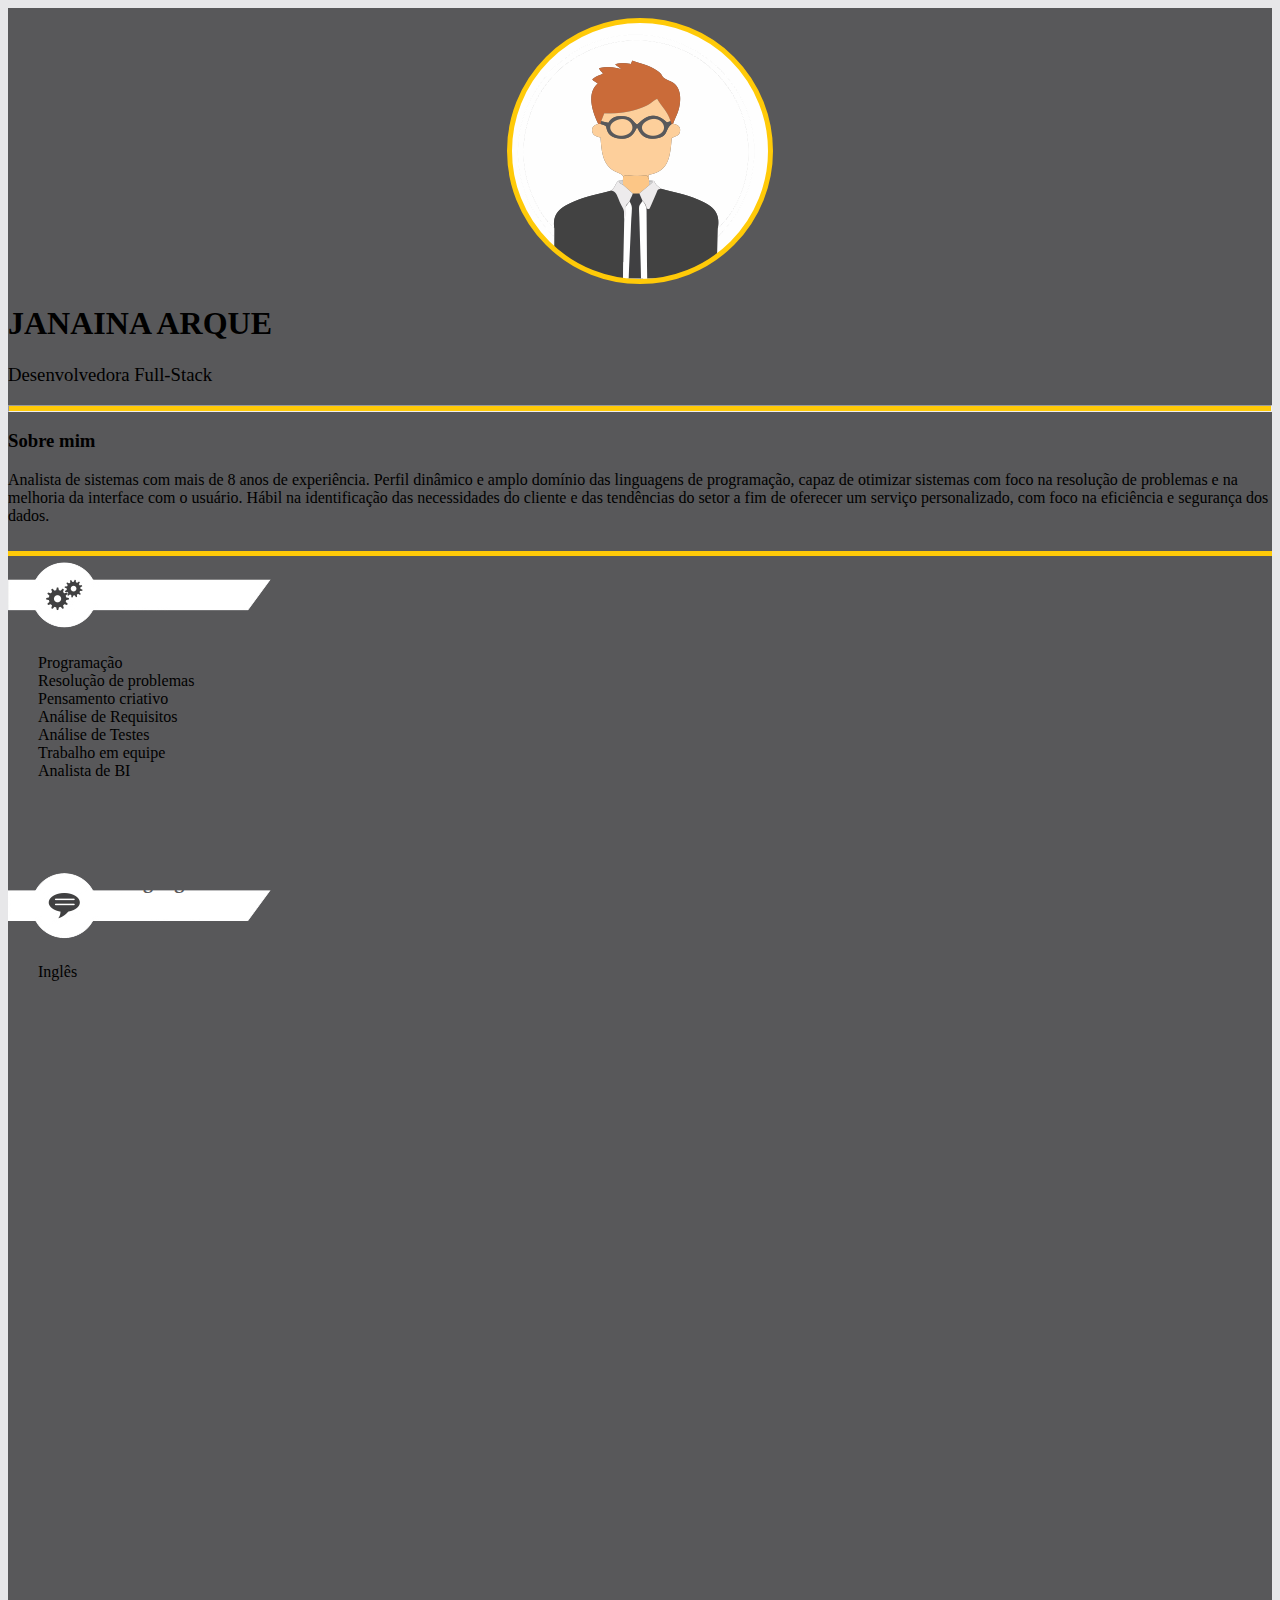
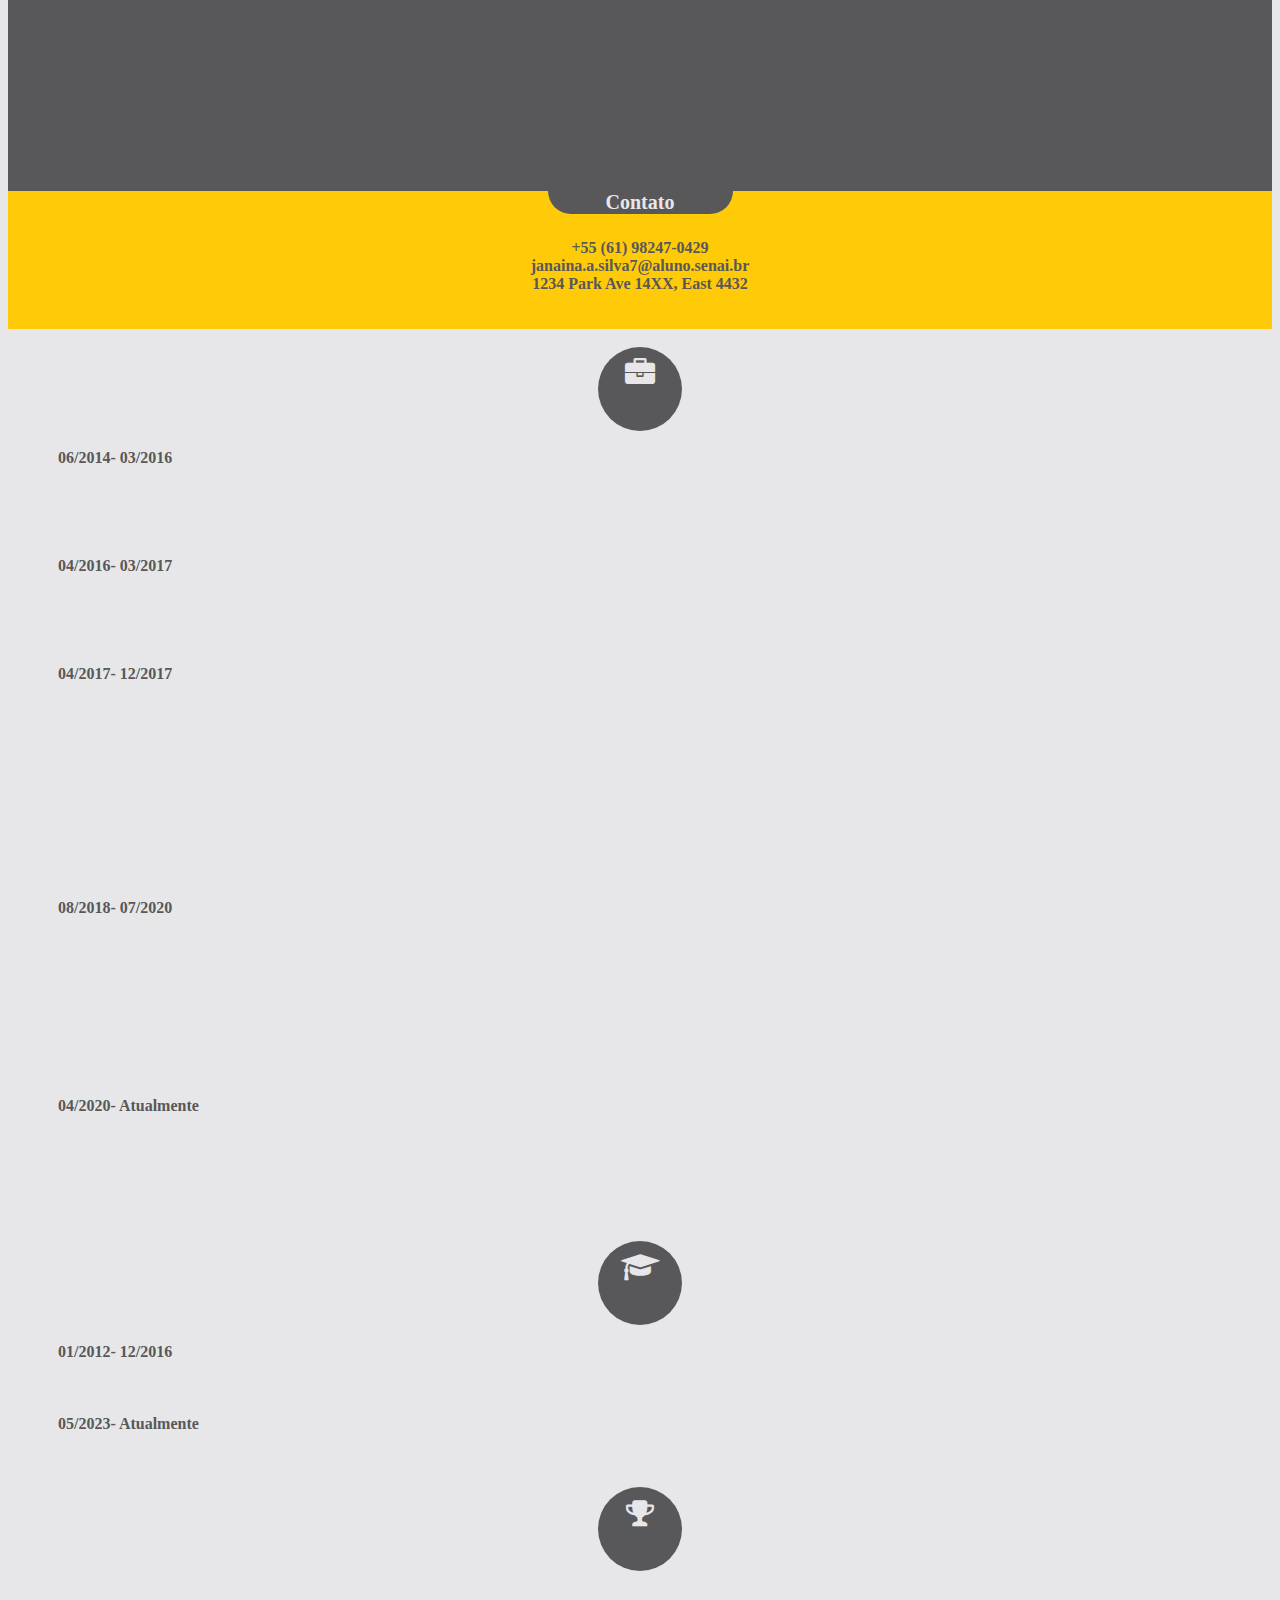
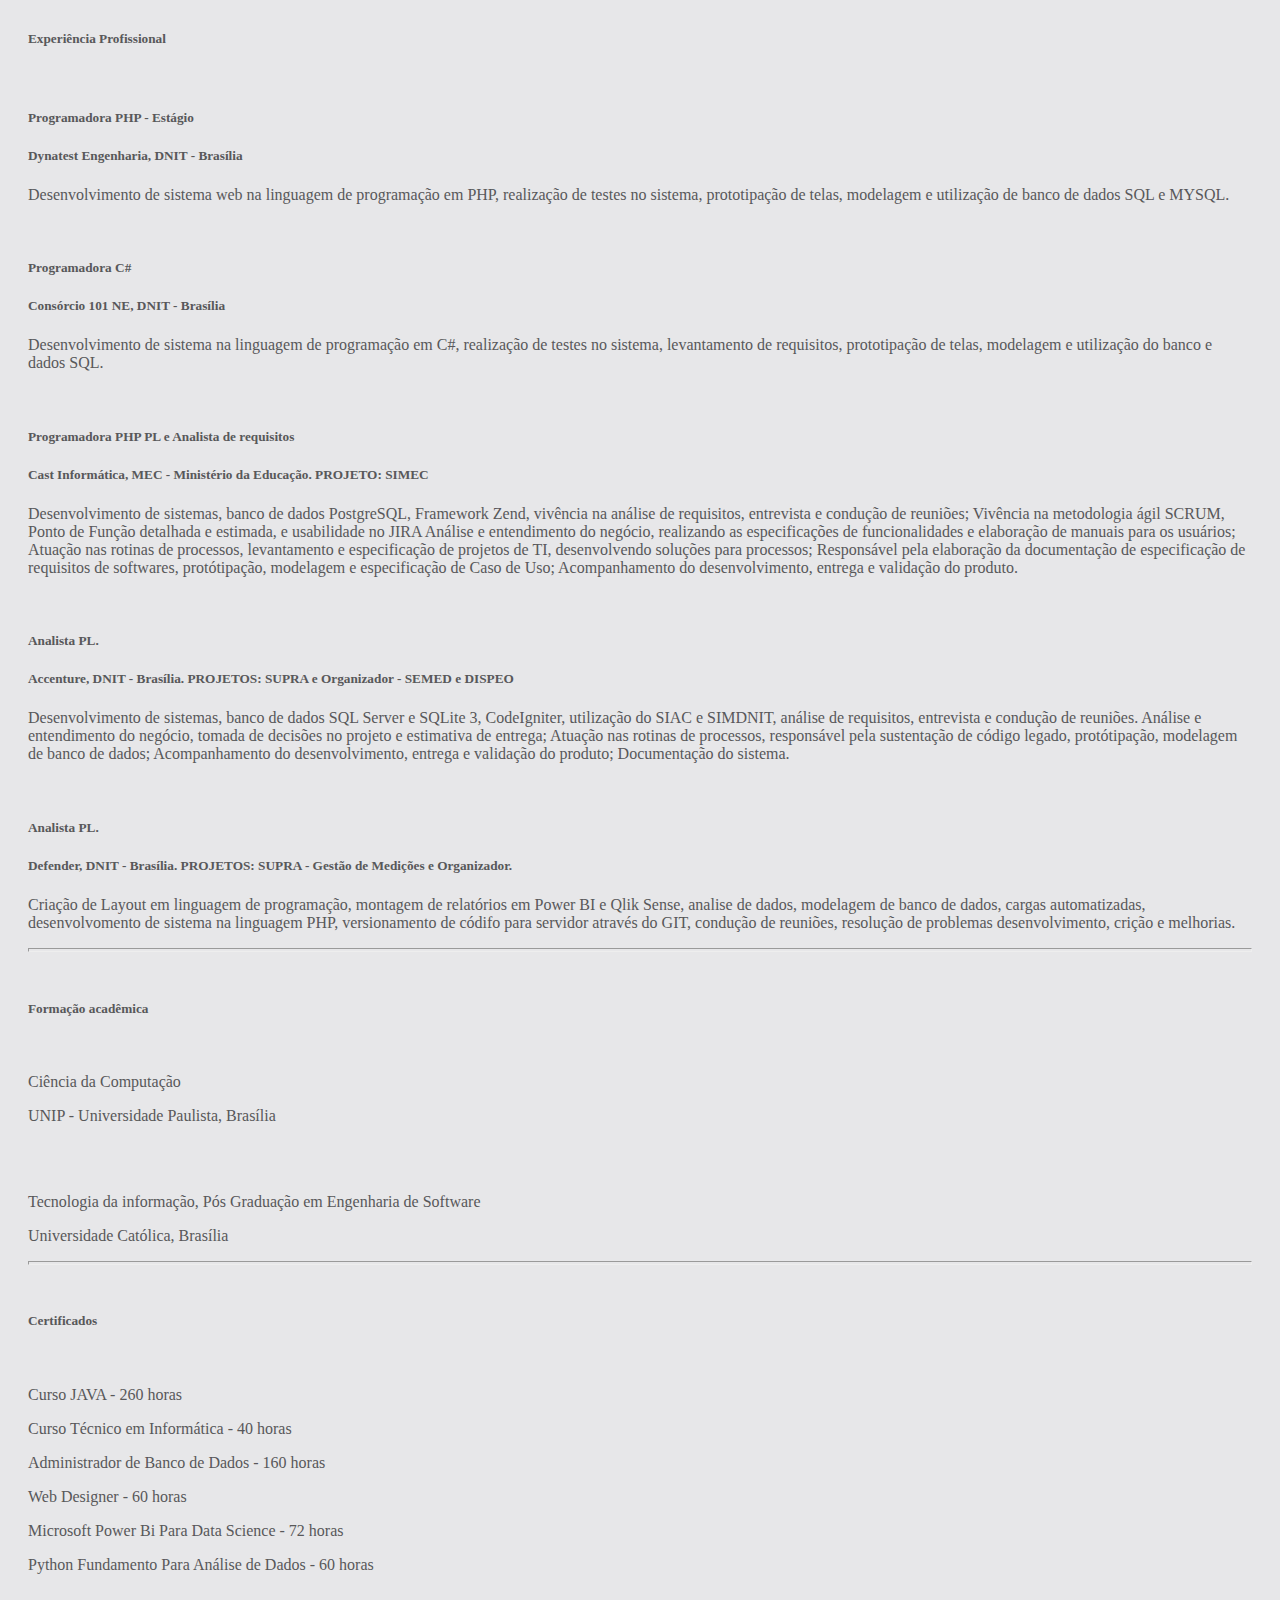
==== atividade_bootstrap_curriculo/index.html @ 8268f379 "Atividade_bootstrap" ====
<!DOCTYPE html>
<html lang="pt">
  <head>
    <link rel="icon" href="http://getbootstrap.com/favicon.ico">
    <meta name="author" content="Janaina Arque">
    <meta name="description" content="Página do Curriculo online">
    <meta http-equiv="Content-Type" content="text/html; charset=UTF-8">
    <meta name="viewport" content="width=device-width, initial-scale=1, shrink-to-fit=no">

    <title>Curriculo</title>
    <link rel="stylesheet" href="css/bootstrap.min.css" type="text/css">
    <link rel="stylesheet" href="https://cdnjs.cloudflare.com/ajax/libs/font-awesome/4.7.0/css/font-awesome.min.css">
    <link rel="stylesheet" href="css/style.css" type="text/css">
    <link rel="stylesheet" href="css/main.css" type="text/css">

    <link href="https://cdn.jsdelivr.net/npm/bootstrap@5.3.0/dist/css/bootstrap.min.css" rel="stylesheet" integrity="sha384-9ndCyUaIbzAi2FUVXJi0CjmCapSmO7SnpJef0486qhLnuZ2cdeRhO02iuK6FUUVM" crossorigin="anonymous">

  </head>

  <body>

    <div class="container">
      <div class="row cabecalho">
        <div class="col-xl-3 col-lg-4 col-md-6 col-sm-12">
          <div class="mainimage"></div>
        </div>
        <div class="col-xl-9 col-lg-8 col-md-6 col-sm-12">
          <h1><b>JANAINA ARQUE</b></h1>
          <h3>Desenvolvedora Full-Stack</h3>
          <hr>
          <h3>Sobre mim</h3>
          <p>Analista de sistemas com mais de 8 anos de experiência. Perfil dinâmico e amplo domínio
            das linguagens de programação, capaz de otimizar sistemas com foco na resolução de
            problemas e na melhoria da interface com o usuário. Hábil na identificação das necessidades
            do cliente e das tendências do setor a fim de oferecer um serviço personalizado, com foco na
            eficiência e segurança dos dados.</p>
        </div>
      </div>
    </div>

    <!-- CONTEUDO -->
    <div class="container">
      <div class="row">
        <!-- SIDEBAR -->
        <div class="col-xl-3 col-lg-4 col-md-12 col-sm-12 sidebar">
          <div class="skills">
            <label>Habilidade</label>
          </div>
          <br>
          <label>Programação</label><br>
          <div class="progress">
            <div class="progress-bar" role="progressbar" style="width: 100%" aria-valuenow="100" aria-valuemin="0" aria-valuemax="100"></div>
          </div>
          <label>Resolução de problemas</label><br>
          <div class="progress">
            <div class="progress-bar" role="progressbar" style="width: 95%" aria-valuenow="95" aria-valuemin="0" aria-valuemax="100"></div>
          </div>
          <label>Pensamento criativo</label><br>
          <div class="progress">
            <div class="progress-bar" role="progressbar" style="width: 70%" aria-valuenow="70" aria-valuemin="0" aria-valuemax="100"></div>
          </div>
          <label>Análise de Requisitos</label><br>
          <div class="progress">
            <div class="progress-bar" role="progressbar" style="width: 100%" aria-valuenow="100" aria-valuemin="0" aria-valuemax="100"></div>
          </div>
          <label>Análise de Testes</label><br>
          <div class="progress">
            <div class="progress-bar" role="progressbar" style="width: 80%" aria-valuenow="80" aria-valuemin="0" aria-valuemax="100"></div>
          </div>
          <label>Trabalho em equipe</label><br>
          <div class="progress">
            <div class="progress-bar" role="progressbar" style="width: 85%" aria-valuenow="85" aria-valuemin="0" aria-valuemax="100"></div>
          </div>
          <label>Analista de BI</label><br>
          <div class="progress">
            <div class="progress-bar" role="progressbar" style="width: 90%" aria-valuenow="90" aria-valuemin="0" aria-valuemax="100"></div>
          </div>
          <br><br><br><br><br>
          <div class="languages">
            <label>Linguagens</label>
          </div>
          <br>
          <label>Inglês</label><br>
          <div class="progress">
            <div class="progress-bar" role="progressbar" style="width: 50%" aria-valuenow="100" aria-valuemin="0" aria-valuemax="100"></div>
          </div>
          <br><br><br><br><br><br><br><br><br><br><br><br><br><br><br><br><br><br><br><br><br><br><br><br><br><br><br>
          <br><br><br><br><br><br><br><br><br><br><br><br><br><br><br><br><br><br>
          <div class="contato">
            <div class="contact">
              <div>Contato</div>
            </div>
          </div>
          <div class="contato">
            <br><label>+55 (61) 98247-0429</label>
            <br><label>janaina.a.silva7@aluno.senai.br</label>
            <br><label>1234 Park Ave 14XX, East 4432</label>
            <br><br><br>
          </div>
        </div>


        <!-- CENTRAL BAR -->
        <div class="col-xl-2 col-lg-2 col-md-3 col-sm-3 col-3 centralbar">
          <br>
          <div class="icons"><i class="fa fa-briefcase" aria-hidden="true"></i></div><br>
          <label>06/2014- 03/2016</label>
          <br><br><br><br><br><br>
          <label>04/2016- 03/2017</label>
          <br><br><br><br><br><br>
          <label>04/2017- 12/2017</label>
          <br><br><br><br><br><br><br><br><br><br><br><br><br>
          <label>08/2018- 07/2020</label>
          <br><br><br><br><br><br><br><br><br><br><br>
          <label>04/2020- Atualmente</label>
          <br><br><br><br><br><br><br><br>
          <div class="icons"><i class="fa fa-graduation-cap" aria-hidden="true"></i></div><br>
          <label>01/2012- 12/2016</label>
          <br><br><br><br>
          <label>05/2023- Atualmente</label>
          <br><br><br><br>
          <div class="icons"><i class="fa fa-trophy" aria-hidden="true"></i></div>
        </div>


        <!-- CONTEUDO -->
        <div class="col-xl-7 col-lg-6 col-md-9 col-sm-9 col-9 content">
          <br>
            <h5><b>Experiência Profissional</b></h5><br>
            <h5><b>Programadora PHP - Estágio</b></h5>
            <h5><b>Dynatest Engenharia, DNIT - Brasília</b></h5>
            <p>Desenvolvimento de sistema web na linguagem de programação em PHP, realização de testes no sistema, prototipação de telas, modelagem e utilização de banco de dados SQL e MYSQL.</p>
            
            <br>
            <h5><b>Programadora C#</b></h5>
            <h5><b>Consórcio 101 NE, DNIT - Brasília</b></h5>
            <p>Desenvolvimento de sistema na linguagem de programação em C#, realização de testes no sistema, levantamento de requisitos, prototipação de telas, modelagem e utilização do banco e dados SQL.</p>

            <br>
            <h5><b>Programadora PHP PL e Analista de requisitos</b></h5>
            <h5><b>Cast Informática, MEC - Ministério da Educação. PROJETO: SIMEC</b></h5>
            <p>Desenvolvimento de sistemas, banco de dados PostgreSQL, Framework Zend, vivência na análise de requisitos, entrevista e condução de reuniões;
              Vivência na metodologia ágil SCRUM, Ponto de Função detalhada e estimada, e usabilidade no JIRA Análise e entendimento do negócio, realizando as especificações de funcionalidades e elaboração de manuais para os usuários; Atuação nas rotinas de processos,
              levantamento e especificação de projetos de TI, desenvolvendo soluções para processos; Responsável pela elaboração da documentação de especificação de requisitos de softwares, protótipação, modelagem e especificação de Caso de Uso; Acompanhamento do desenvolvimento, entrega e validação do produto.</p>

            <br>
            <h5><b>Analista PL.</b></h5>
            <h5><b>Accenture, DNIT - Brasília. PROJETOS: SUPRA e Organizador - SEMED e DISPEO</b></h5>
            <p>Desenvolvimento de sistemas, banco de dados SQL Server e SQLite 3, CodeIgniter, utilização do SIAC e SIMDNIT, análise de requisitos, entrevista e condução de reuniões. Análise e entendimento do negócio, tomada de
              decisões no projeto e estimativa de entrega; Atuação nas rotinas de processos, responsável pela sustentação de código legado, protótipação, modelagem de banco de dados; Acompanhamento do desenvolvimento, entrega e validação do produto; Documentação do sistema.</p>

            <br>
            <h5><b>Analista PL.</b></h5>
            <h5><b>Defender, DNIT - Brasília. PROJETOS: SUPRA - Gestão de Medições e Organizador.</b></h5>
            <p>Criação de Layout em linguagem de programação, montagem de relatórios em Power BI e Qlik Sense, analise de dados, modelagem de banco de dados, cargas automatizadas, desenvolvomento de sistema na linguagem PHP, versionamento de códifo para servidor através do GIT, condução de reuniões, resolução de problemas desenvolvimento, crição e melhorias. </p>
            <hr>
            <br>

          <h5><b>Formação acadêmica</b></h5>
          <br>
          <p>Ciência da Computação</p>
          <p>UNIP - Universidade Paulista, Brasília</p>

          <br>
          <br>
          <p>Tecnologia da informação, Pós Graduação em Engenharia de Software</p>
          <p>Universidade Católica, Brasília</p>


          <hr>
          <br>
          <h5><b>Certificados</b></h5>
          <br>
          <p>Curso JAVA - 260 horas</p>
          <p>Curso Técnico em Informática - 40 horas</p>
          <p>Administrador de Banco de Dados - 160 horas</p>
          <p>Web Designer - 60 horas</p>
          <p>Microsoft Power Bi Para Data Science - 72 horas</p>
          <p>Python Fundamento Para Análise de Dados - 60 horas</p>
        </div>
      </div> <!-- FIM DA ROW -->
    </div> <!-- FIM DO CONTAINER -->

    <script src="https://code.jquery.com/jquery-3.2.1.slim.min.js"></script>
    <script src="https://cdnjs.cloudflare.com/ajax/libs/popper.js/1.12.3/umd/popper.min.js"></script>
    <script src="js/bootstrap.min.js"></script>
    <script src="https://cdn.jsdelivr.net/npm/bootstrap@5.3.0/dist/js/bootstrap.bundle.min.js" integrity="sha384-geWF76RCwLtnZ8qwWowPQNguL3RmwHVBC9FhGdlKrxdiJJigb/j/68SIy3Te4Bkz" crossorigin="anonymous"></script>
  </body>
</html>
---- atividade_bootstrap_curriculo/css/style.css ----
:root {
    --preto:   rgb(88, 88, 90);
    --cinza:   rgb(231, 231, 233);
    --amarelo: rgb(255, 202, 8);
  }
  
  body {
    background-color: var(--cinza);
  }


  .mainimage {
    width: 256px;
    height: 256px;
    margin: 0 auto;
    border-radius: 50%;
    border: 5px solid var(--amarelo);
    background: url(../imagens/avatar.png);
  }
  
  .cabecalho {
    color: var(--white);
    padding: 10px 0 10px 0;
    background-color: var(--preto);
    border-bottom: 5px solid var(--amarelo);
  }
  
  h1 + h3 {
    font-weight: 100;
  }
  
  .cabecalho hr {
    height: 5px;
    color: var(--amarelo);
    background-color: var(--amarelo);
  }


  .skills {
    width: 270px;
    height: 80px;
    background: url(../imagens/skill.png);
  }
  
  .languages {
    width: 280px;
    height: 75px;
    background: url(../imagens/languages.png);
  } 
  
  .contact {
    width: 285px;
    height: 30px;
    margin: 0 auto;
  }
  
  .skills label{
    padding-left: 120px !important;
    padding-top: 25px;
    font-weight: bold;
    font-size: 20px;
    color: var(--preto);
  }
  
  .languages label {
    padding-left: 105px !important;
    padding-top: 20px;
    font-size: 20px;
    font-weight: bold;
    color: var(--preto);
  }
  
  .contact div {
    background: var(--preto);
    color: var(--cinza);
    border-radius: 0px 0px 50px 50px;
    margin: 0px 50px 0px 50px;
    font-size: 20px;
   }
  
  .sidebar {
    padding: 0;
    color: var(--white);
    background-color: var(--preto);
  }
  
  .sidebar label {
    margin-bottom: 0;
    padding-left: 30px;
  }
  
  .progress {
    border-radius: 0;
    margin: 0 15px 0 30px;
  }
  
  .progress-bar {
    background-color: var(--amarelo);
  }
  
  .contato {
    font-weight: bold;
    text-align: center;
    color: var(--preto);
    background-color: var(--amarelo);
  }
  
  .contato label {
    padding: 0;
    margin-bottom: 0;
  }

  .icons {
    width: 64px;
    height: 64px;
    margin: 0 auto;
    text-align: center;
    font-size: 30px;
    color: var(--cinza);
    background: var(--preto);
    border-radius: 50%;
    padding: 10px;
  }
  
  .centralbar {
    padding: 0;
    color: var(--preto);
    background-color: var(--cinza);
  }
  
  .centralbar label {
    margin-bottom: 0;
    font-weight: bold;
    padding-left: 50px;
    padding-right: 50px;
  }

  .content {
    padding: 20px;
    color: var(--preto);
    background-color: var(--white);
  }
  
  .content hr {
    height: 2.5px;
    color: var(--cinza);
    background-color: var(--cinza);
  }
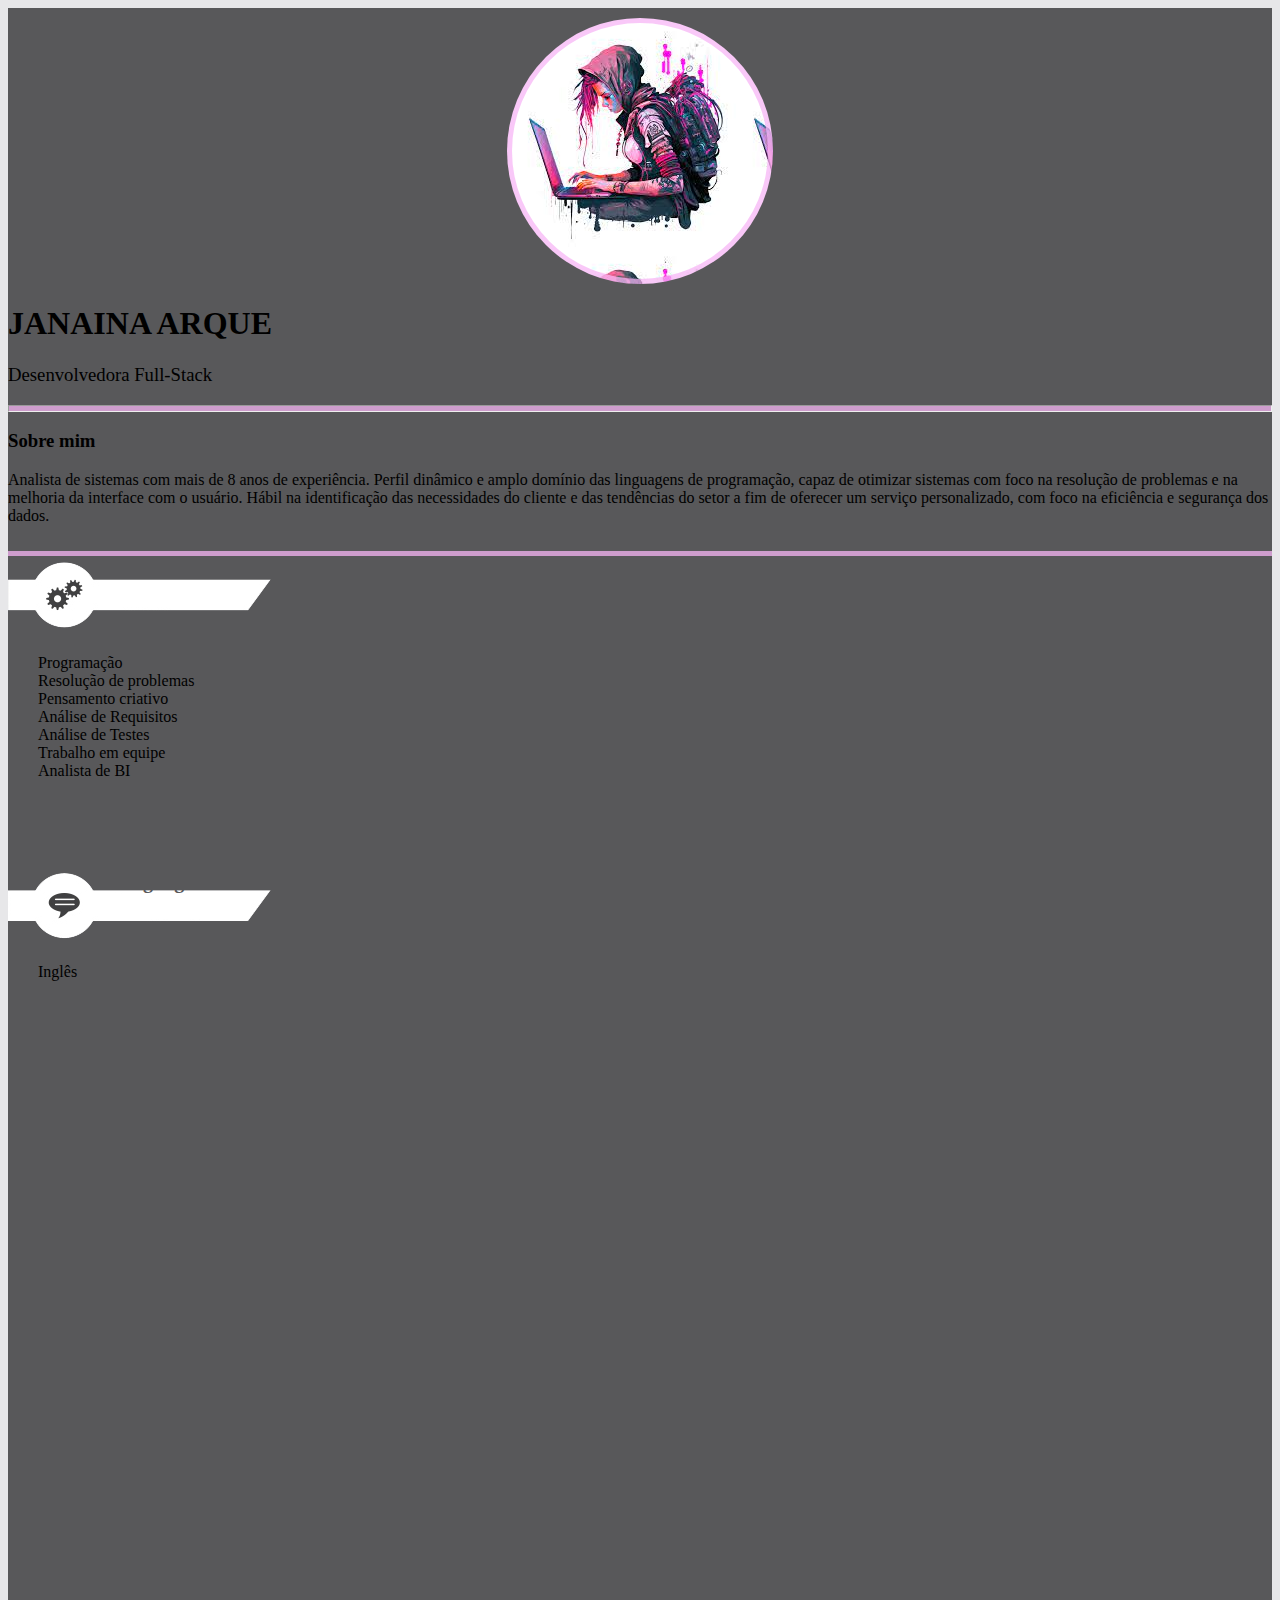
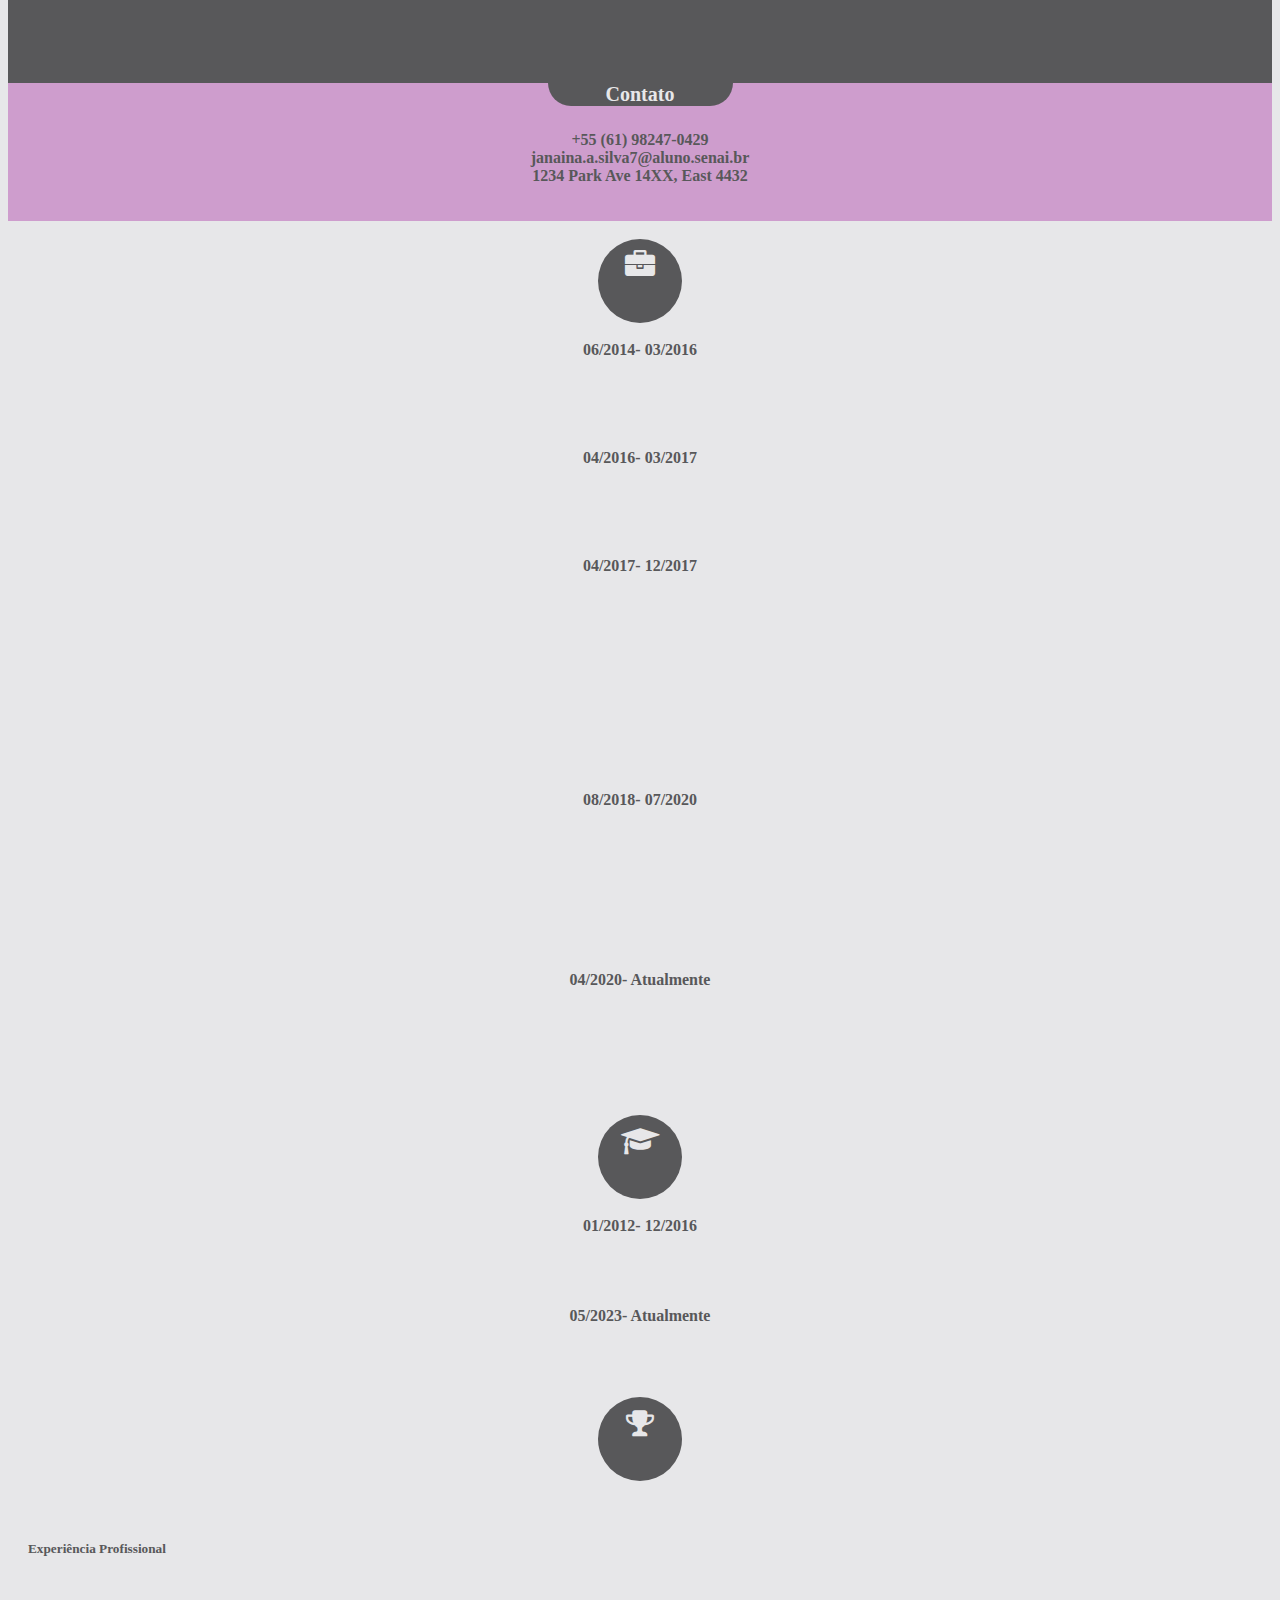
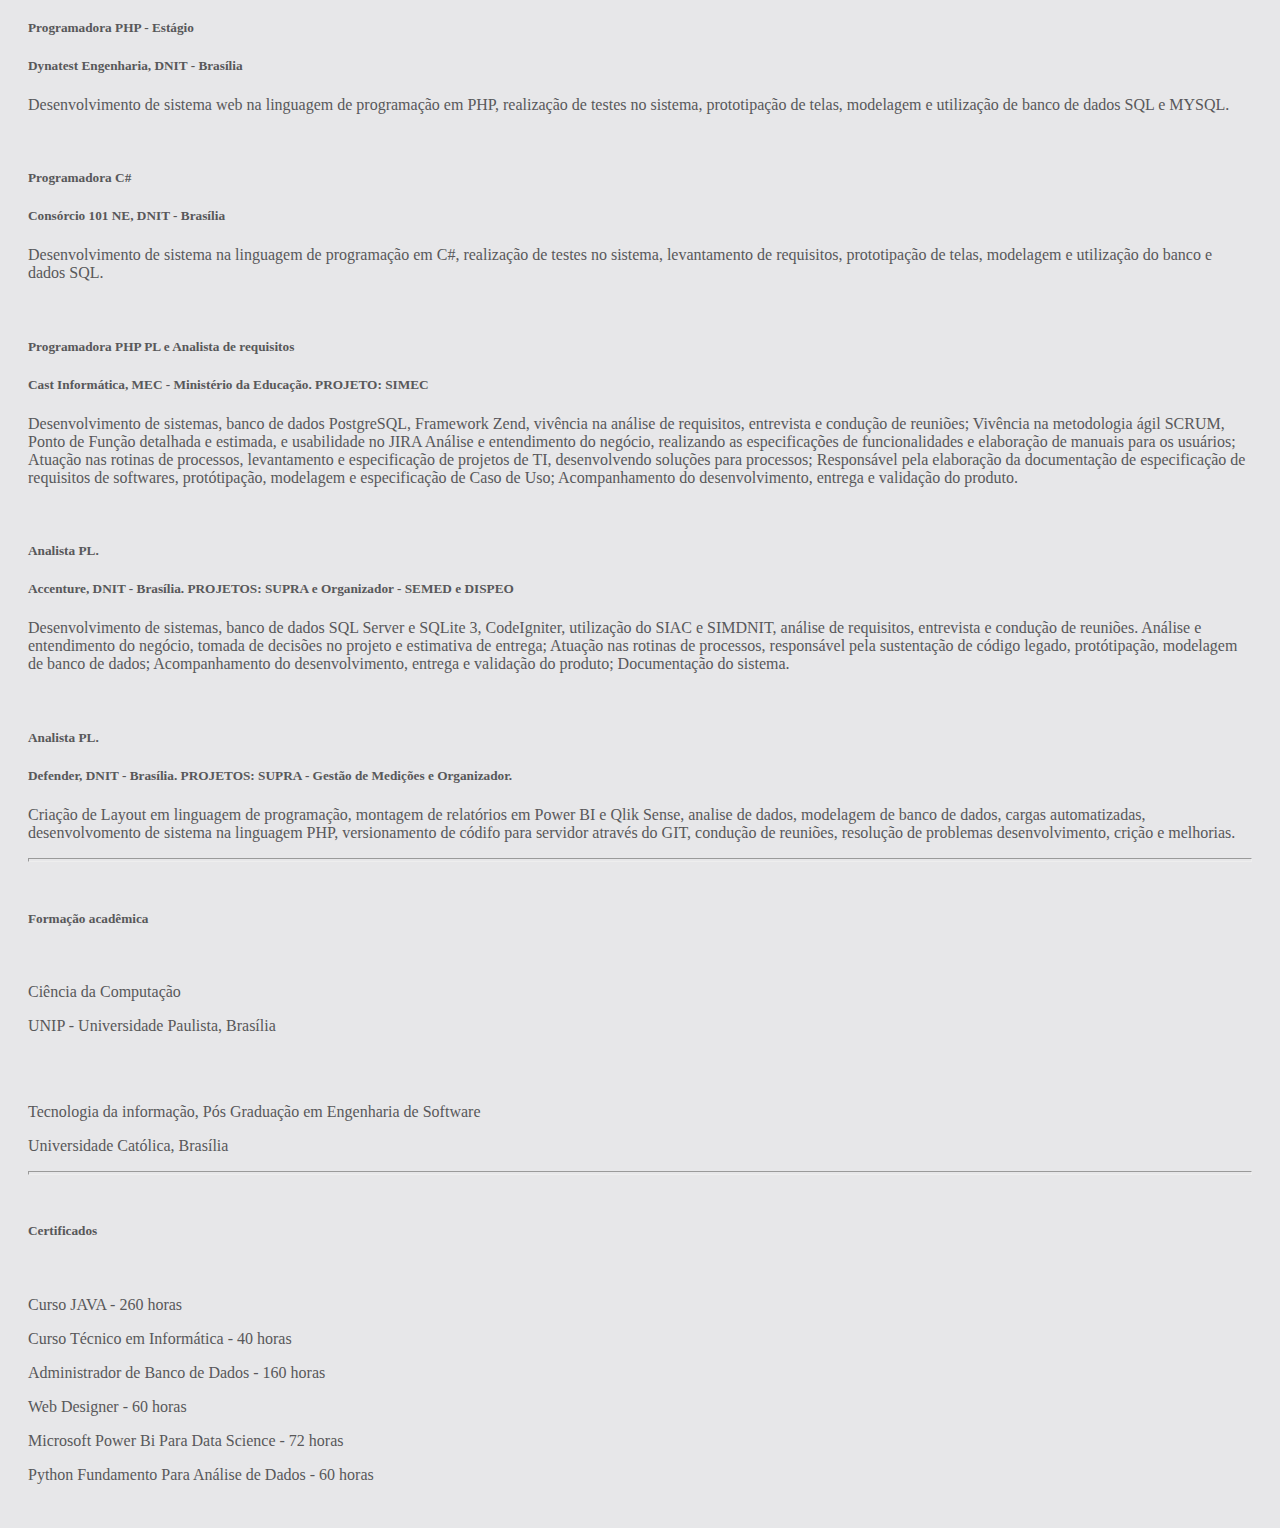
==== commit 3cf6ed37: "atividade bootstrap" ====
--- a/atividade_bootstrap_curriculo/index.html
+++ b/atividade_bootstrap_curriculo/index.html
@@ -84,7 +84,7 @@
           <div class="progress">
             <div class="progress-bar" role="progressbar" style="width: 50%" aria-valuenow="100" aria-valuemin="0" aria-valuemax="100"></div>
           </div>
-          <br><br><br><br><br><br><br><br><br><br><br><br><br><br><br><br><br><br><br><br><br><br><br><br><br><br><br>
+          <br><br><br><br><br><br><br><br><br><br><br><br><br><br><br><br><br><br><br><br><br>
           <br><br><br><br><br><br><br><br><br><br><br><br><br><br><br><br><br><br>
           <div class="contato">
             <div class="contact">
@@ -105,15 +105,15 @@
           <br>
           <div class="icons"><i class="fa fa-briefcase" aria-hidden="true"></i></div><br>
           <label>06/2014- 03/2016</label>
-          <br><br><br><br><br><br>
+          <br><br><br><br><br>
           <label>04/2016- 03/2017</label>
-          <br><br><br><br><br><br>
+          <br><br><br><br><br>
           <label>04/2017- 12/2017</label>
-          <br><br><br><br><br><br><br><br><br><br><br><br><br>
+          <br><br><br><br><br><br><br><br><br><br><br><br>
           <label>08/2018- 07/2020</label>
-          <br><br><br><br><br><br><br><br><br><br><br>
+          <br><br><br><br><br><br><br><br><br>
           <label>04/2020- Atualmente</label>
-          <br><br><br><br><br><br><br><br>
+          <br><br><br><br><br><br><br>
           <div class="icons"><i class="fa fa-graduation-cap" aria-hidden="true"></i></div><br>
           <label>01/2012- 12/2016</label>
           <br><br><br><br>
--- a/atividade_bootstrap_curriculo/css/style.css
+++ b/atividade_bootstrap_curriculo/css/style.css
@@ -1,7 +1,7 @@
-:root {
+  :root {
     --preto:   rgb(88, 88, 90);
     --cinza:   rgb(231, 231, 233);
-    --amarelo: rgb(255, 202, 8);
+    --azul:    rgb(247 181 245 / 74%);
   }
   
   body {
@@ -14,15 +14,15 @@
     height: 256px;
     margin: 0 auto;
     border-radius: 50%;
-    border: 5px solid var(--amarelo);
-    background: url(../imagens/avatar.png);
+    border: 5px solid var(--azul);
+    background: url(../imagens/avatar.jpg);
   }
   
   .cabecalho {
     color: var(--white);
     padding: 10px 0 10px 0;
     background-color: var(--preto);
-    border-bottom: 5px solid var(--amarelo);
+    border-bottom: 5px solid var(--azul);
   }
   
   h1 + h3 {
@@ -31,8 +31,8 @@
   
   .cabecalho hr {
     height: 5px;
-    color: var(--amarelo);
-    background-color: var(--amarelo);
+    color: var(--azul);
+    background-color: var(--azul);
   }
 
 
@@ -95,14 +95,14 @@
   }
   
   .progress-bar {
-    background-color: var(--amarelo);
+    background-color: var(--azul);
   }
   
   .contato {
     font-weight: bold;
     text-align: center;
     color: var(--preto);
-    background-color: var(--amarelo);
+    background-color: var(--azul);
   }
   
   .contato label {
@@ -131,8 +131,8 @@
   .centralbar label {
     margin-bottom: 0;
     font-weight: bold;
-    padding-left: 50px;
-    padding-right: 50px;
+    display: block;
+    text-align: center;
   }
 
   .content {
